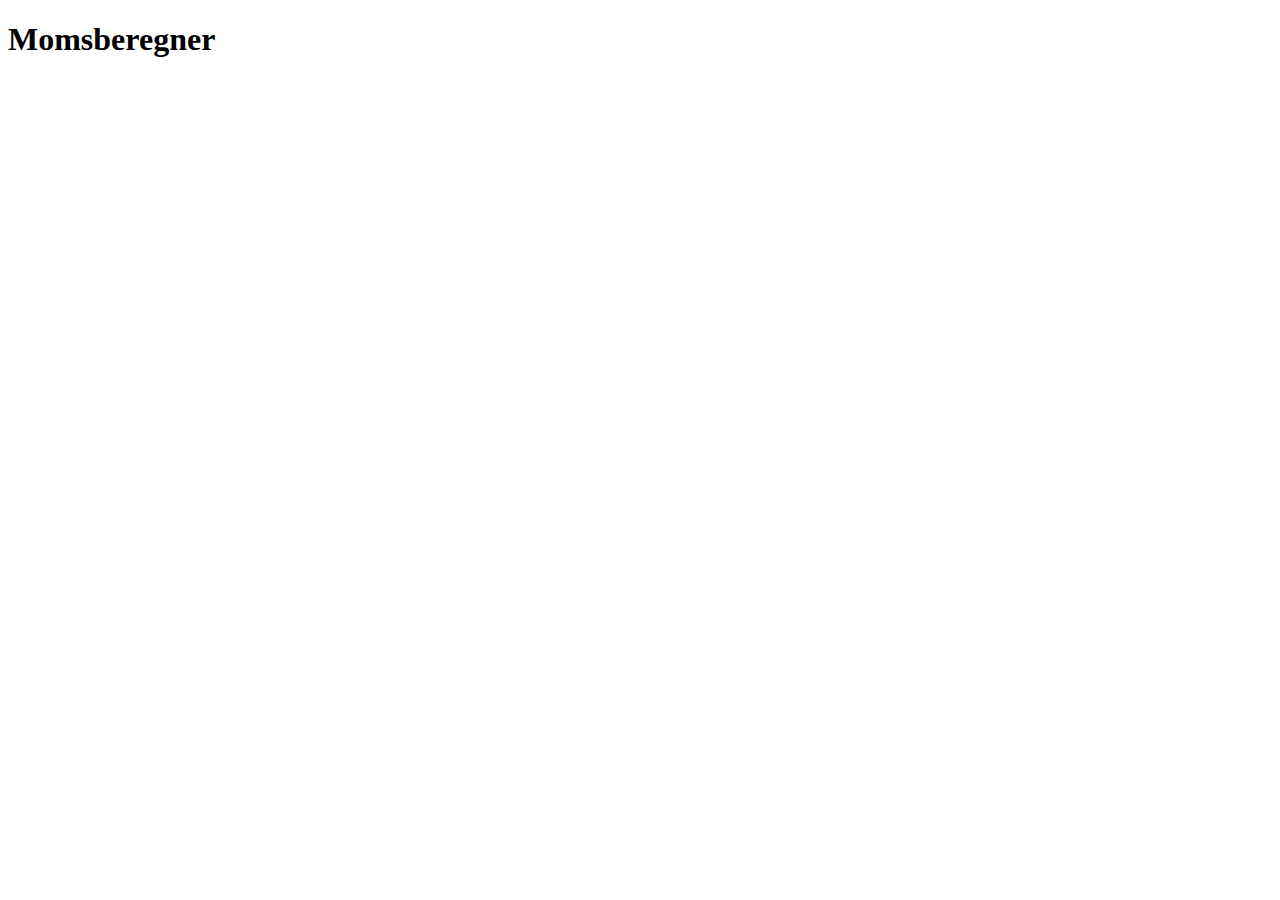
==== index.html @ 28e7be20 "funktion_moms" ====
<!DOCTYPE html>
<html lang="da">
  <head>
    <meta charset="UTF-8" />
    <title>Momsberegner</title>
  </head>
  <body>
    <h1>Momsberegner</h1>

    <p></p>

    <script src="script.js"></script>
  </body>
</html>
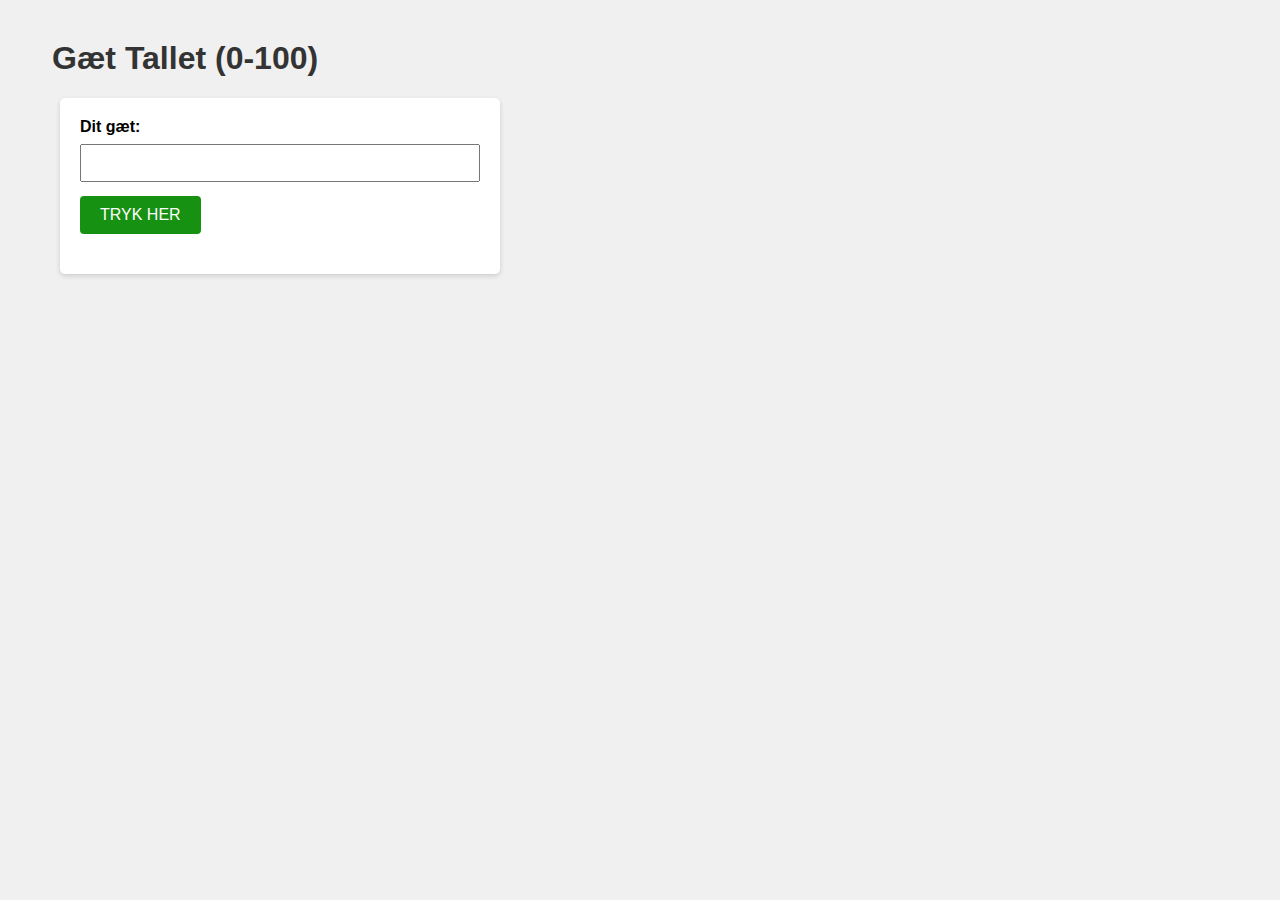
==== commit 9700030b: "gæt_et_tal" ====
--- a/index.html
+++ b/index.html
@@ -1,14 +1,23 @@
 <!DOCTYPE html>
 <html lang="da">
-  <head>
+
+<head>
     <meta charset="UTF-8" />
-    <title>Momsberegner</title>
-  </head>
-  <body>
-    <h1>Momsberegner</h1>
+    <title>Gæt Tallet</title>
+    <link rel="stylesheet" href="style.css" />
+</head>
 
-    <p></p>
+<body>
+    <h1>Gæt Tallet (0-100)</h1>
+
+    <div id="gameContainer">
+        <label for="guessInput">Dit gæt:</label>
+        <input type="number" id="guessInput" />
+        <button id="guessBtn">TRYK HER</button>
+        <p id="feedback"></p>
+    </div>
 
     <script src="script.js"></script>
-  </body>
-</html>
+</body>
+
+</html>--- a/style.css
+++ b/style.css
@@ -0,0 +1,60 @@
+body {
+    font-family: Arial, sans-serif;
+    margin: 40px;
+    background-color: #f0f0f0;
+  }
+  
+  h1 {
+    text-align: start;
+    margin-left: 1%;
+    color: #333;
+  }
+  
+  #gameContainer {
+    background: #fff;
+    max-width: 400px;
+    margin: 20px;
+    padding: 20px;
+    border-radius: 5px;
+    box-shadow: 0 2px 5px rgba(0, 0, 0, 0.15);
+  }
+  
+  label {
+    display: inline-block;
+    margin-bottom: 8px;
+    font-weight: bold;
+  }
+  
+  input[type="number"] {
+    width: 100%;
+    padding: 8px;
+    margin-bottom: 10px;
+    box-sizing: border-box;
+    font-size: 16px;
+  }
+  
+  button {
+    display: block;
+    background-color: #179112;
+    color: #fff;
+    padding: 10px 20px;
+    margin-top: 4px;
+    border: none;
+    border-radius: 4px;
+    cursor: pointer;
+    font-size: 16px;
+  }
+  
+  button:hover {
+    background-color: #0056b3;
+  }
+  
+  #feedback { 
+    margin-top: 20px;
+    font-size: 18px;
+    font-weight: bold;
+    text-align: center;
+}
+
+   
+  